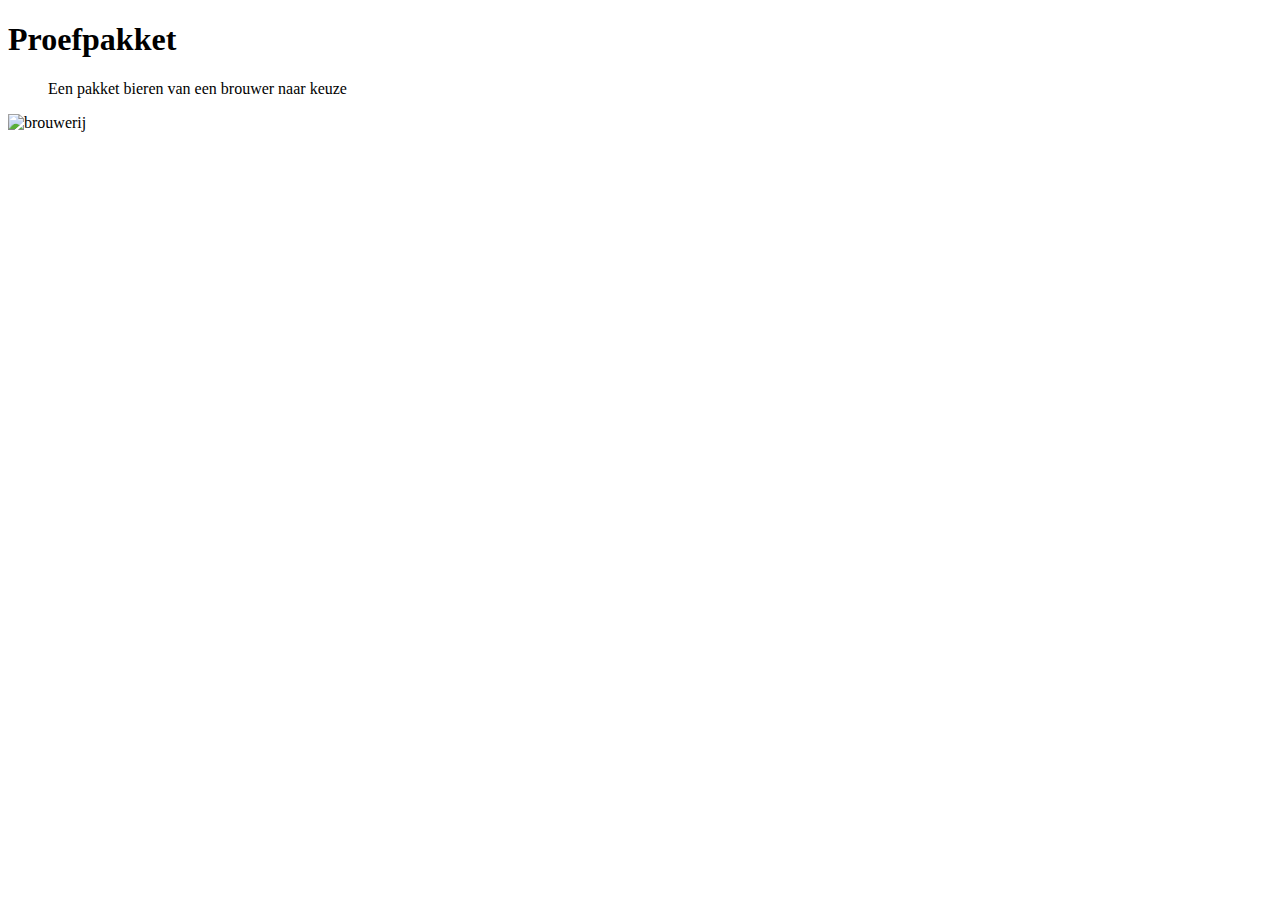
==== src/main/resources/templates/index.html @ c79be2d9 "Proefpakket" ====
<!DOCTYPE html>
<html lang='nl' xmlns:th='http://www.thymeleaf.org'>
<head th:replace="fragments::head(title='Proefpakket')"></head>
<body>
  <h1>Proefpakket</h1>
  <blockquote>Een pakket bieren van een brouwer naar keuze</blockquote>
  <img alt="brouwerij" th:src='@{/images/brouwerij.jpg}' class='fullwidth'>
</body>
</html>
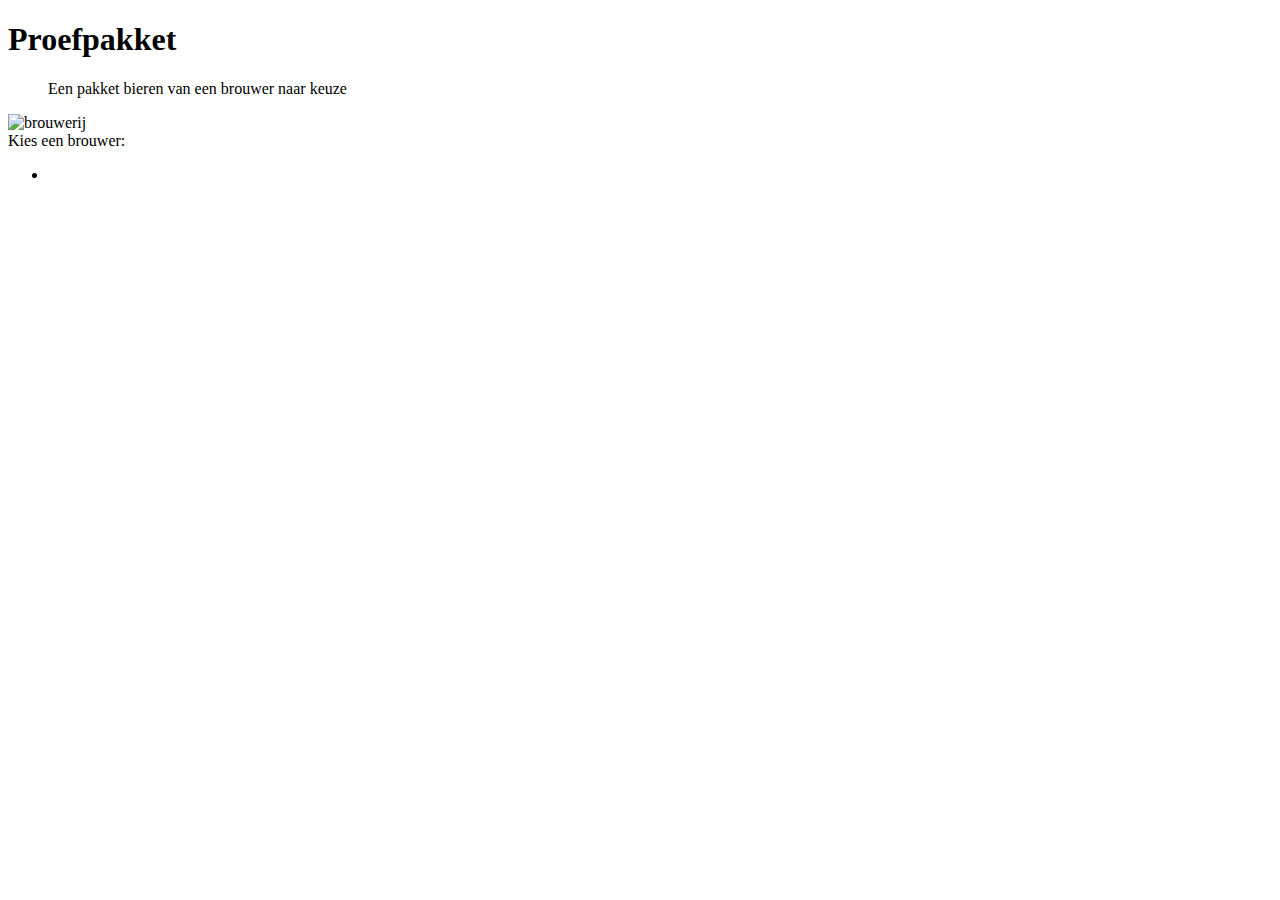
==== commit 8ed6ac99: "Brouwers" ====
--- a/src/main/resources/templates/index.html
+++ b/src/main/resources/templates/index.html
@@ -5,5 +5,12 @@
   <h1>Proefpakket</h1>
   <blockquote>Een pakket bieren van een brouwer naar keuze</blockquote>
   <img alt="brouwerij" th:src='@{/images/brouwerij.jpg}' class='fullwidth'>
+  <div th:if='${param.fout != null}' th:text='${param.fout}' class='fout'></div>
+  <div>Kies een brouwer:</div>
+  <ul id='alfabet'>
+    <li th:each='letter:${alfabet}'>
+      <a th:href='@{/letter=${letter})}' th:text='${letter}'></a>
+    </li>
+  </ul>
 </body>
 </html>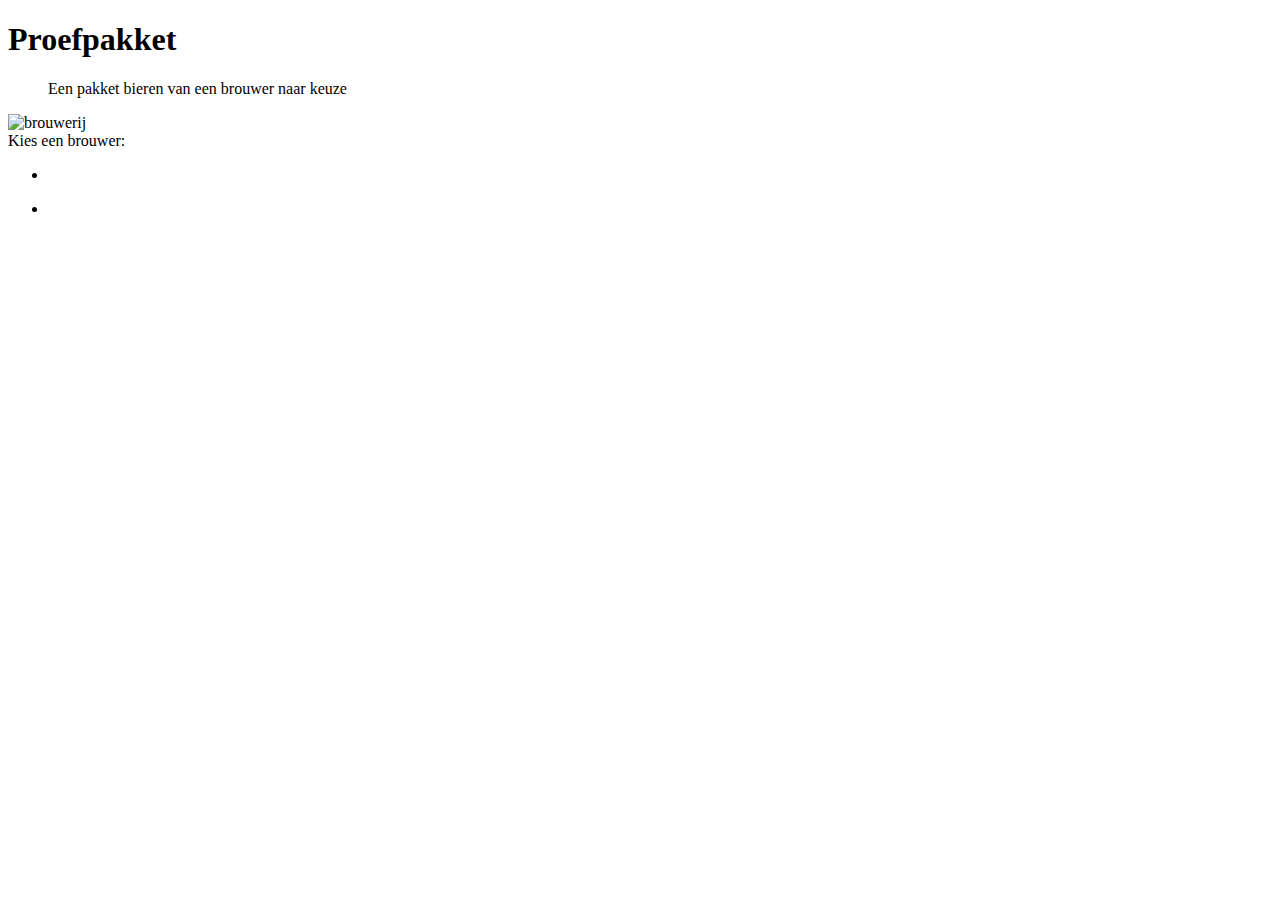
==== commit 0f474875: "Brouwers(vervolg)" ====
--- a/src/main/resources/templates/index.html
+++ b/src/main/resources/templates/index.html
@@ -9,7 +9,12 @@
   <div>Kies een brouwer:</div>
   <ul id='alfabet'>
     <li th:each='letter:${alfabet}'>
-      <a th:href='@{/letter=${letter})}' th:text='${letter}'></a>
+      <a th:href='@{/(letter=${letter})}' th:text='${letter}'></a>
+    </li>
+  </ul>
+  <ul>
+    <li th:each='brouwer:${brouwers}'>
+      <a th:href='@{/brouwers/{id}(id=${brouwer.id})}' th:text='${brouwer.naam}'></a>
     </li>
   </ul>
 </body>
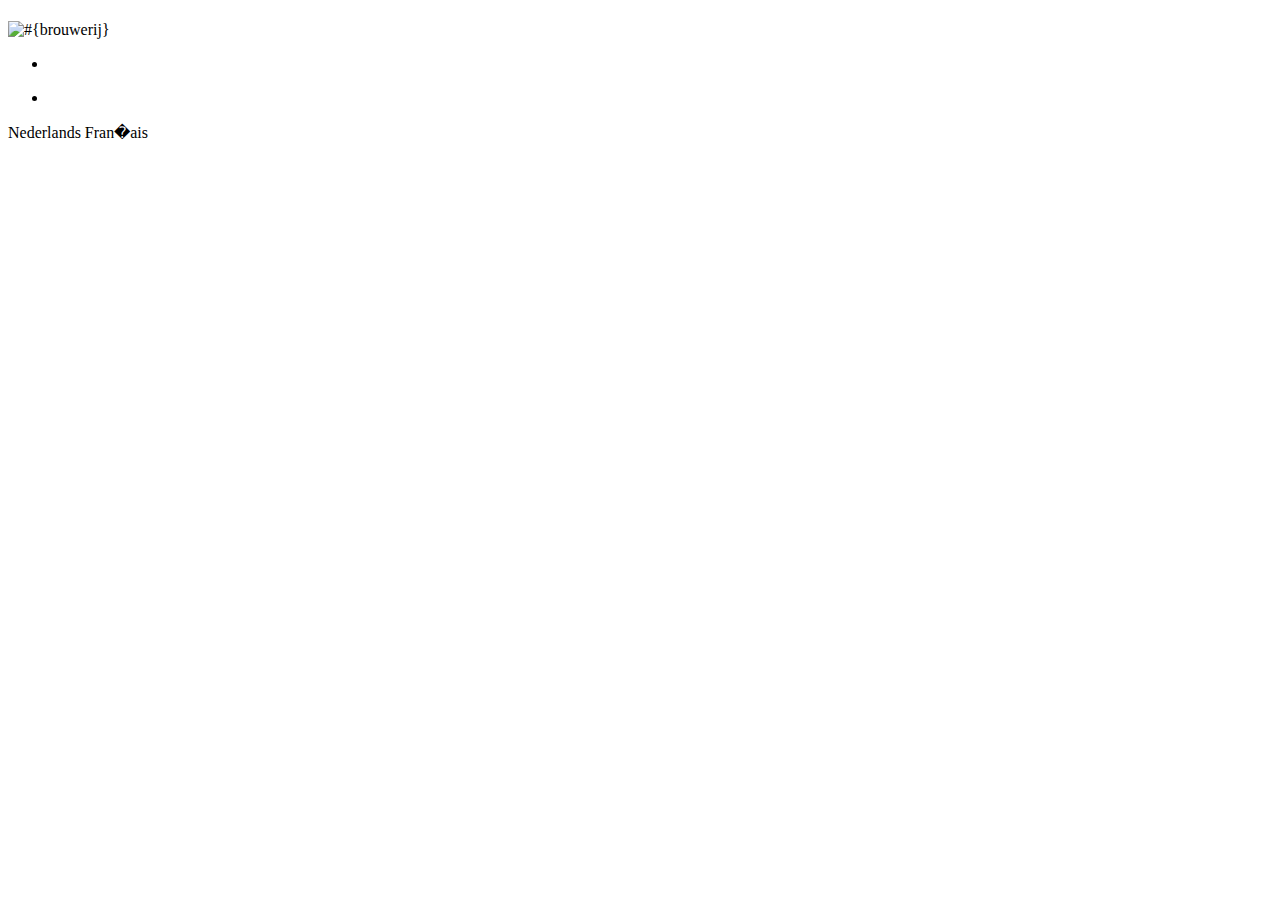
==== commit a580f43c: "Meertalig" ====
--- a/src/main/resources/templates/index.html
+++ b/src/main/resources/templates/index.html
@@ -2,11 +2,11 @@
 <html lang='nl' xmlns:th='http://www.thymeleaf.org'>
 <head th:replace="fragments::head(title='Proefpakket')"></head>
 <body>
-  <h1>Proefpakket</h1>
-  <blockquote>Een pakket bieren van een brouwer naar keuze</blockquote>
-  <img alt="brouwerij" th:src='@{/images/brouwerij.jpg}' class='fullwidth'>
+  <h1 th:text='#{proefpakket}'></h1>
+  <blockquote th:text='#{omschrijvingProefpakket}'></blockquote>
+  <img alt="#{brouwerij}" th:src='@{/images/brouwerij.jpg}' class='fullwidth'>
   <div th:if='${param.fout != null}' th:text='${param.fout}' class='fout'></div>
-  <div>Kies een brouwer:</div>
+  <div th:text='#{kiesEenBrouwer}'></div>
   <ul id='alfabet'>
     <li th:each='letter:${alfabet}'>
       <a th:href='@{/(letter=${letter})}' th:text='${letter}'></a>
@@ -17,5 +17,7 @@
       <a th:href='@{/brouwers/{id}(id=${brouwer.id})}' th:text='${brouwer.naam}'></a>
     </li>
   </ul>
+  <a th:href='@{?locale=nl_BE}'>Nederlands</a>
+  <a th:href='@{?locale=fr_BE}'>Fran�ais</a>
 </body>
 </html>